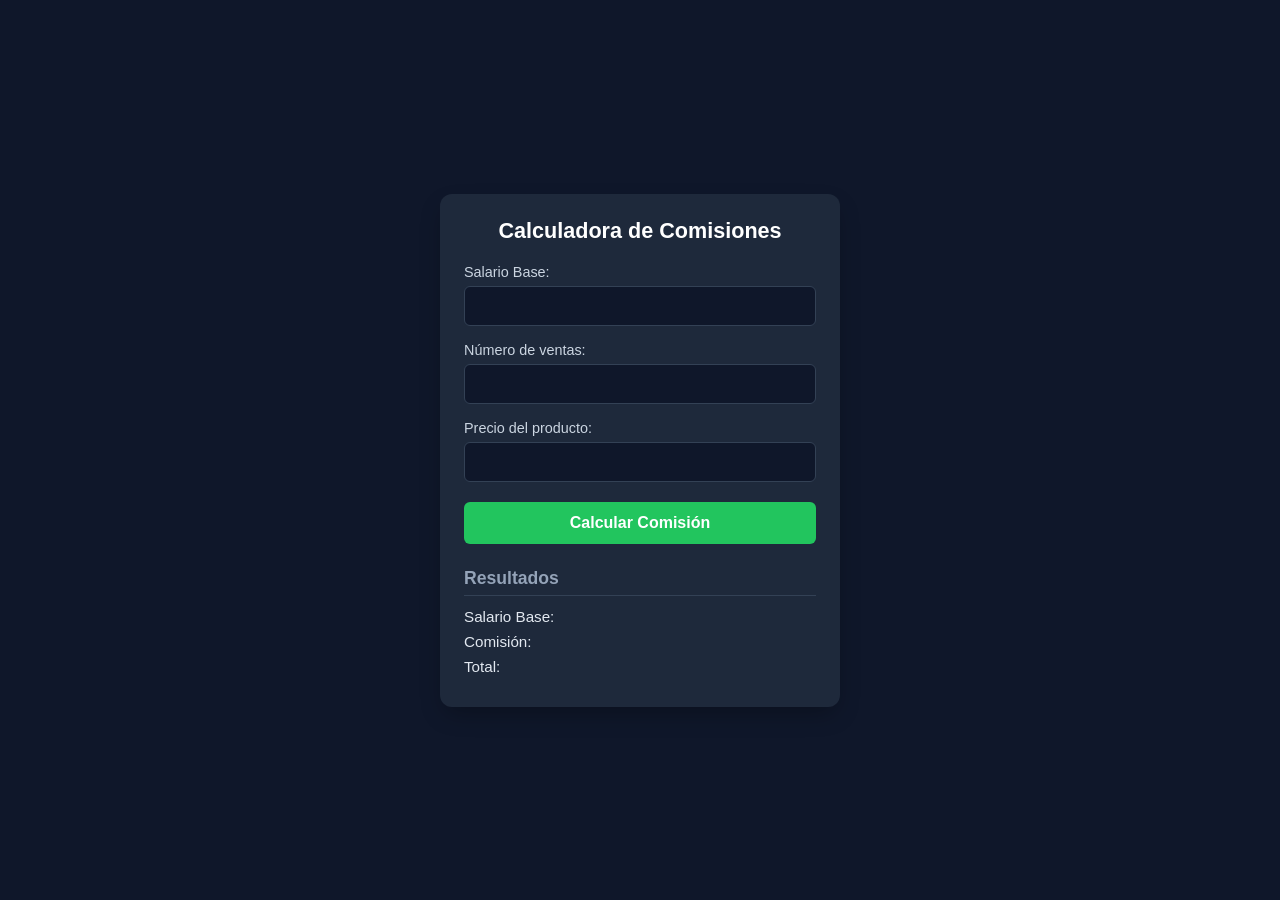
==== index.html @ 9858b927 "cambio de nombre html" ====
<!DOCTYPE html>
<html lang="es">
<head>
    <meta charset="UTF-8">
    <meta name="viewport" content="width=device-width, initial-scale=1.0">
    <title>Calculadora de Comisiones</title>
    <link rel="stylesheet" href="ventas.css">
    <script src="ventas.js"></script>
    <script src="utilitarios.js"></script>
</head>
<body>

    <div class="contenedor">
        <h1>Calculadora de Comisiones</h1>

        <label for="txtSueldoBase">Salario Base:</label>
        <input type="text" id="txtSueldoBase">

        <label for="txtVentas">Número de ventas:</label>
        <input type="text" id="txtVentas">

        <label for="txtPrecio">Precio del producto:</label>
        <input type="text" id="txtPrecio">

        <button onclick="calcular()">Calcular Comisión</button>

        <h2>Resultados</h2>
        <p>Salario Base: <span id="spSueldoBase"></span></p>
        <p>Comisión: <span id="spComision"></span></p>
        <p>Total: <span id="spTotal"></span></p>
    </div>

</body>
</html>
---- ventas.css ----
/* Reseteo general y modelo de caja */
* {
    box-sizing: border-box;
    margin: 0;
    padding: 0;
}

body {
    font-family: Arial, sans-serif;
    background-color: #0f172a;
    color: #f8fafc;
    display: flex;
    justify-content: center;
    align-items: center;
    min-height: 100vh;
    padding: 16px;
}

/* Contenedor principal responsivo */
.contenedor {
    background-color: #1e293b;
    padding: 24px;
    border-radius: 12px;
    width: 100%;
    max-width: 400px;
    box-shadow: 0 10px 25px -5px rgba(0, 0, 0, 0.3);
}

/* Tipografía de títulos */
h1 {
    font-size: 1.35rem;
    margin-bottom: 20px;
    text-align: center;
    color: #ffffff;
}

h2 {
    font-size: 1.1rem;
    margin-top: 24px;
    margin-bottom: 12px;
    border-bottom: 1px solid #334155;
    padding-bottom: 6px;
    color: #94a3b8;
}

/* Etiquetas de formulario */
label {
    display: block;
    margin-bottom: 6px;
    font-size: 0.9rem;
    color: #cbd5e1;
}

/* Campos de entrada adaptados para móviles */
input[type="text"] {
    width: 100%;
    margin-bottom: 16px;
    padding: 10px 12px;
    background-color: #0f172a;
    border: 1px solid #334155;
    border-radius: 6px;
    color: white;
    font-size: 1rem;
    outline: none;
    transition: border-color 0.2s ease, box-shadow 0.2s ease;
}

input[type="text"]:focus {
    border-color: #22c55e;
    box-shadow: 0 0 0 3px rgba(34, 197, 94, 0.15);
}

/* Botón interactivo mejorado */
button {
    width: 100%;
    padding: 12px;
    background-color: #22c55e;
    border: none;
    border-radius: 6px;
    color: white;
    font-size: 1rem;
    font-weight: bold;
    cursor: pointer;
    transition: background-color 0.2s ease, transform 0.1s ease;
    margin-top: 4px;
}

button:hover {
    background-color: #16a34a;
}

button:active {
    transform: scale(0.98);
}

/* Estilos de resultados */
p {
    margin-bottom: 8px;
    font-size: 0.95rem;
    color: #e2e8f0;
    display: flex;
    justify-content: space-between;
}

p span {
    font-weight: bold;
    color: #22c55e;
}
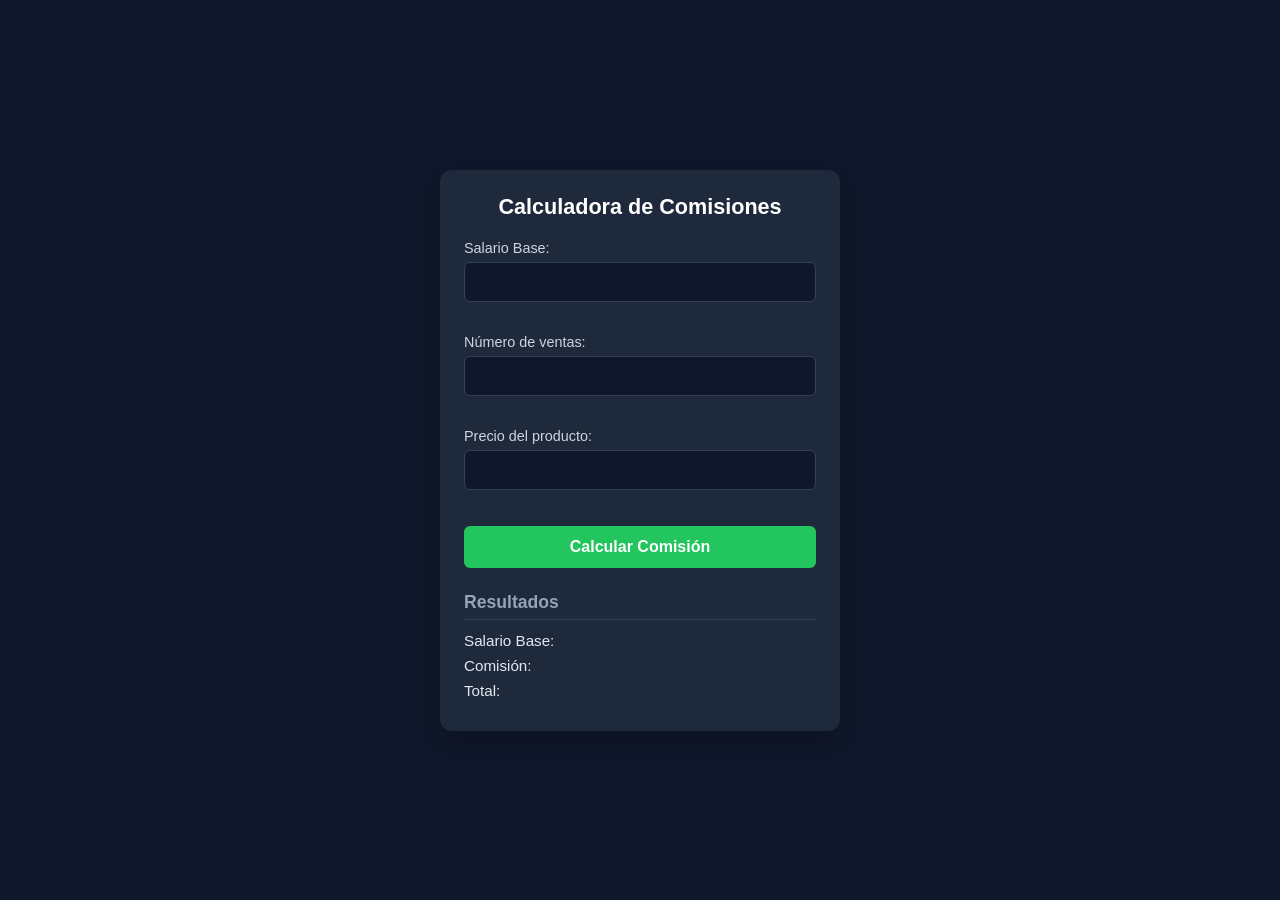
==== commit f5b77fb5: "Agregar validaciones para inputs de texto" ====
--- a/index.html
+++ b/index.html
@@ -5,8 +5,8 @@
     <meta name="viewport" content="width=device-width, initial-scale=1.0">
     <title>Calculadora de Comisiones</title>
     <link rel="stylesheet" href="ventas.css">
+    <script src="utilitarios.js"></script>
     <script src="ventas.js"></script>
-    <script src="utilitarios.js"></script>
 </head>
 <body>
 
@@ -14,13 +14,16 @@
         <h1>Calculadora de Comisiones</h1>
 
         <label for="txtSueldoBase">Salario Base:</label>
-        <input type="text" id="txtSueldoBase">
+        <input type="text" id="txtSueldoBase" onblur="validarCampo('txtSueldoBase', 'errSueldoBase')">
+        <div id="errSueldoBase" class="error-msg"></div>
 
         <label for="txtVentas">Número de ventas:</label>
-        <input type="text" id="txtVentas">
+        <input type="text" id="txtVentas" onblur="validarCampo('txtVentas', 'errVentas')">
+        <div id="errVentas" class="error-msg"></div>
 
         <label for="txtPrecio">Precio del producto:</label>
-        <input type="text" id="txtPrecio">
+        <input type="text" id="txtPrecio" onblur="validarCampo('txtPrecio', 'errPrecio')">
+        <div id="errPrecio" class="error-msg"></div>
 
         <button onclick="calcular()">Calcular Comisión</button>
 
--- a/ventas.css
+++ b/ventas.css
@@ -54,7 +54,7 @@
 /* Campos de entrada adaptados para móviles */
 input[type="text"] {
     width: 100%;
-    margin-bottom: 16px;
+    margin-bottom: 4px; /* Reducido para dar espacio al mensaje de error */
     padding: 10px 12px;
     background-color: #0f172a;
     border: 1px solid #334155;
@@ -68,6 +68,15 @@
 input[type="text"]:focus {
     border-color: #22c55e;
     box-shadow: 0 0 0 3px rgba(34, 197, 94, 0.15);
+}
+
+/* MENSAJE DE ERROR VALIDACIONES */
+.error-msg {
+    color: #ef4444; /* Rojo de error estándar UI */
+    font-style: italic;
+    font-size: 0.75rem;
+    min-height: 16px;
+    margin-bottom: 12px; /* Margen inferior trasladado aquí desde el input */
 }
 
 /* Botón interactivo mejorado */
